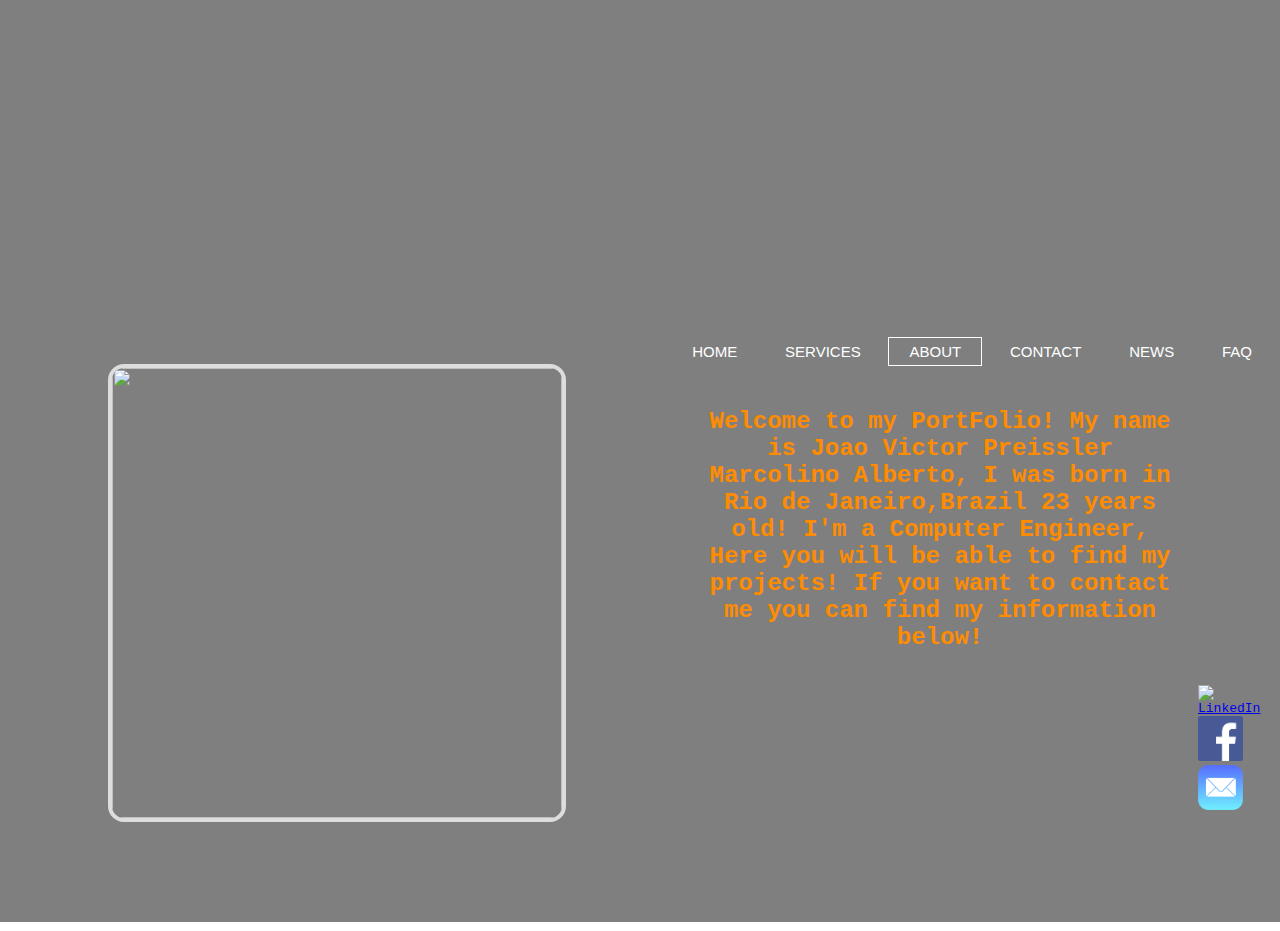
==== about.html @ 02479916 "New Modifications" ====
<!DOCTYPE html>
<html>
<head>
<title>Website</title>
<link href="style.css" rel="stylesheet" type="text/css">
</head>

<body>
  <header>
    <div class="row">
      <!--<div class="logo">
        <img src="">-->

      <ul>
        <li ><a href="index.html"> HOME </a></li>
        <li><a href=""> SERVICES </a></li>
        <li class="active"><a href="about.html"> ABOUT </a></li>
        <li><a href=""> CONTACT </a></li>
        <li><a href=""> NEWS </a></li>
        <li><a href=""> FAQ </a></li>
      </ul>
    </div>

  </header>
  <div class="section">
    <h2>Welcome to my PortFolio! My name is Joao Victor Preissler Marcolino Alberto, I was born in Rio de Janeiro,Brazil 23 years old! I'm a Computer Engineer, Here you will be able to find my projects! If you want to contact me you can find my information below!</h2>
<img src ="css/myphoto.jpg"/>
</div>
<div class="redessociais">
  <ul>
      <li><a href="https://www.linkedin.com/in/joao-victor-preissler-marcolino-alberto-a71276161/"><img src="css/linkedin.png" alt="LinkedIn" /></a></li>
      <li><a href="https://www.facebook.com/john.preisslermarcolinoalberto"><img src="css/facebook.png" alt="facebook" /></a></li>
      <li><a href="mailto:joaovictorpreissler@hotmail.com"><img src="css/e-mail.png" alt="e-mail" /></a></li>
  </ul>
</div>

</body>
</html>
---- style.css ----
html
{
    margin: 0;
    padding: 0;
    background-image:linear-gradient(rgba(0, 0, 0, 0.5),rgba(0, 0, 0, 0.5)), url(css/background.jpg);
    height: 100vh;
    background-size: cover;
    background-position: center;
}
.row  li
{
display: inline-block;
}
.row li a
{
  color:white;
  text-decoration: none;
  padding: 5px 20px;
  font-family:"Roboto", sans-serif;
  font-size: 15px;

}
.row li.active a
{
border:1px solid white;
}
.row li a:hover
{
border:1px solid white;
}
.logo img
{
  width: 150px;
  height: auto;
  float: left;
}
body
{
  font-family: monospace;
}
.row
{
  max-width: 1200px;
  margin: auto;
  float: right;
  list-style: none;
  margin-top: 30px;
}
.hero
{
  positon: absolute;
  width: 1200px;
  height:0px;
  margin-left:0px;
  margin-top:0px;
}
h1
{
  color: white;
  text-transform: uppercase;
  font-size: 70px;
  text-align: center;
  margin-top: 275px;
}
.button
{
  margin-top: 30px;
  margin-left: 440px;
}
.btn
{
  border: 1px solid white;
  padding: 10px 30px;
  color: white;
  text-decoration: none;
  margin-right: 5px;
  font-size: 13px;
  text-transform: uppercase;
}
.btn-one
{
font-family:"Roboto", sans-serif;
}
.btn-one:hover
{
  background-color: darkorange;
  transition: all 0.5 ease-in;
}
.btn-two
{
  font-family:"Roboto", sans-serif;
  }

  .btn-two:hover
  {
    background-color: darkorange;
    transition: all 0.5 ease-in;
  }
.redessociais
{
  margin-top: -250px;
  margin-left: 1150px;
}
.redessociais li
{
  display: inline-block;

}
  .redessociais li a img
  {
    height: 45px;
    width: 45px;


  }
  .redessociais li a img:hover
  {

  }

/* This is related to about.html -->*/
.section
{

      padding: 100px;
      margin-top: 300px;

}
h2 {
  font-size: 18pt;
      color: darkorange;
      text-align: center;
      padding: 8px 0 8px 0;
      margin: 0 0 5px 0;
      margin-left: 600px;
}
.section img
{
  border: 4px solid #ddd;
  border-radius: 16px;
  margin-top: -300px;
  margin-left: 0px;
  height: 450px;
  width: 450px;
  }
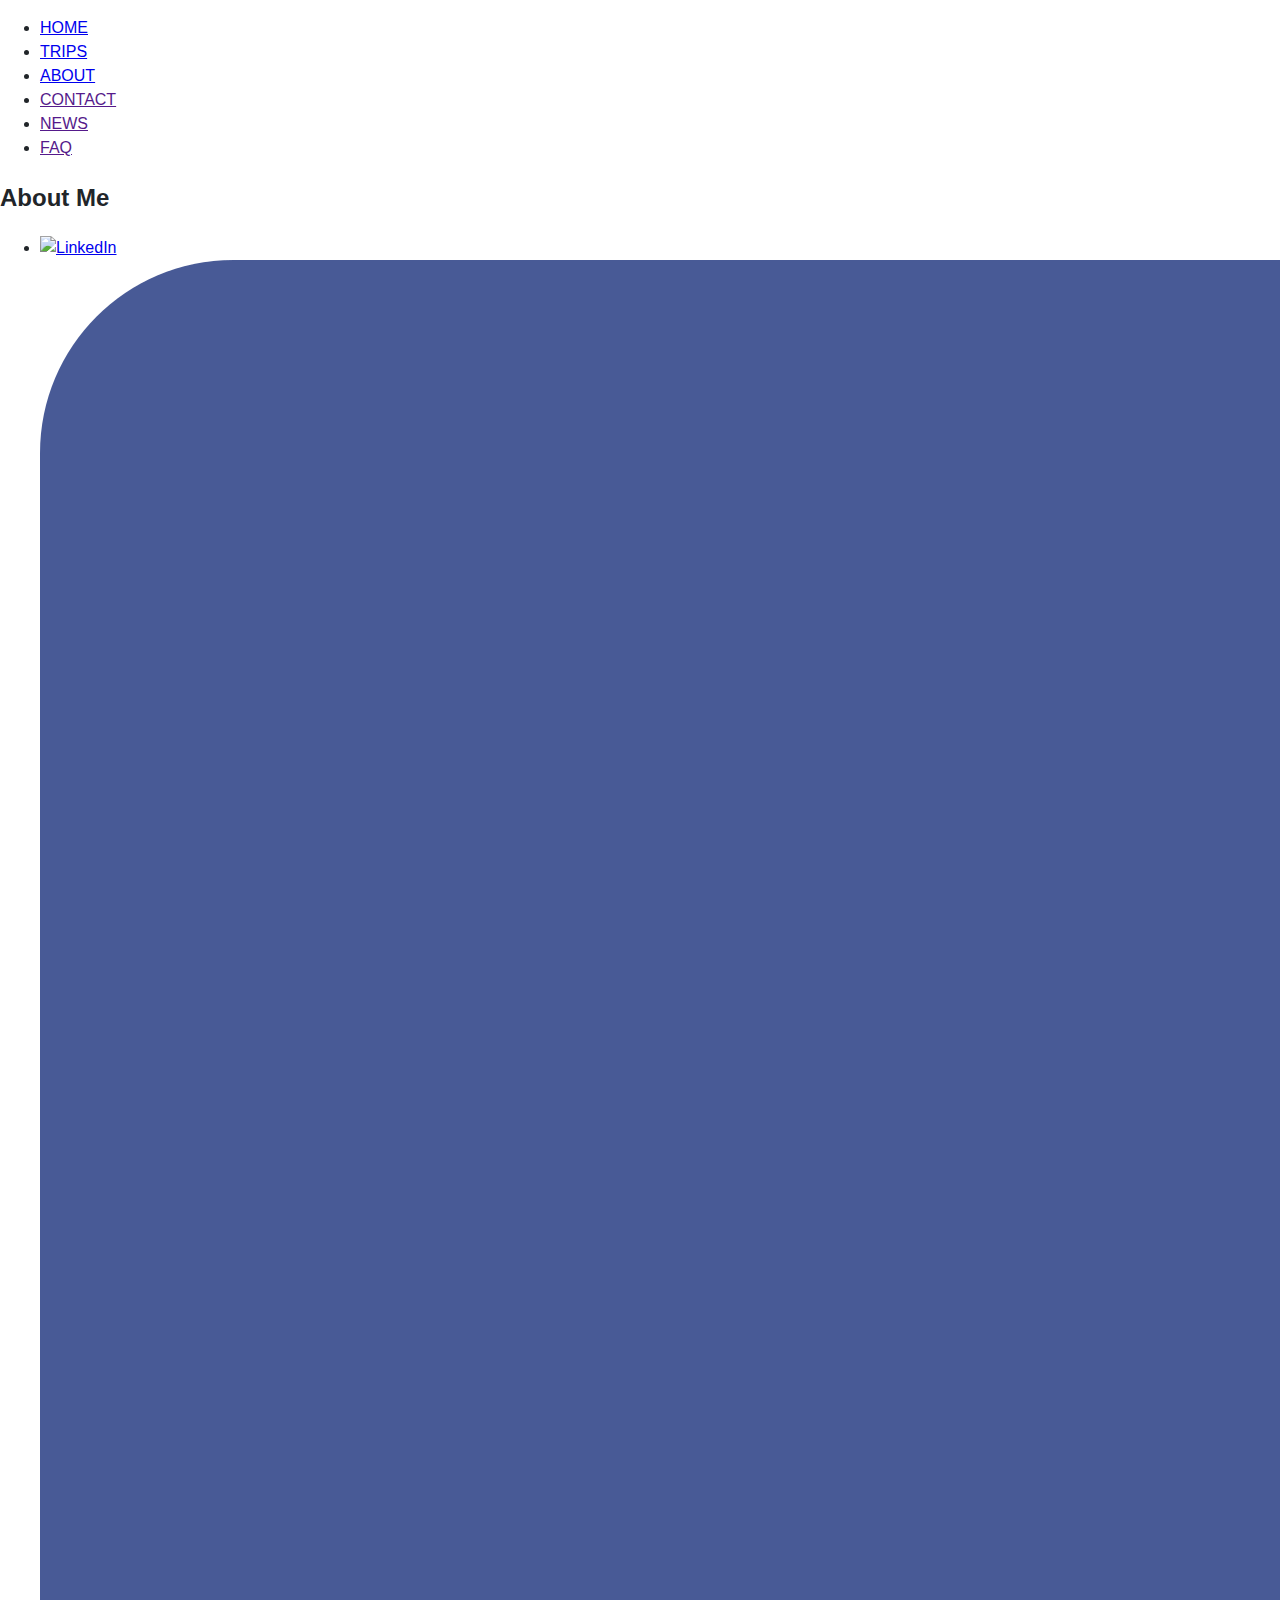
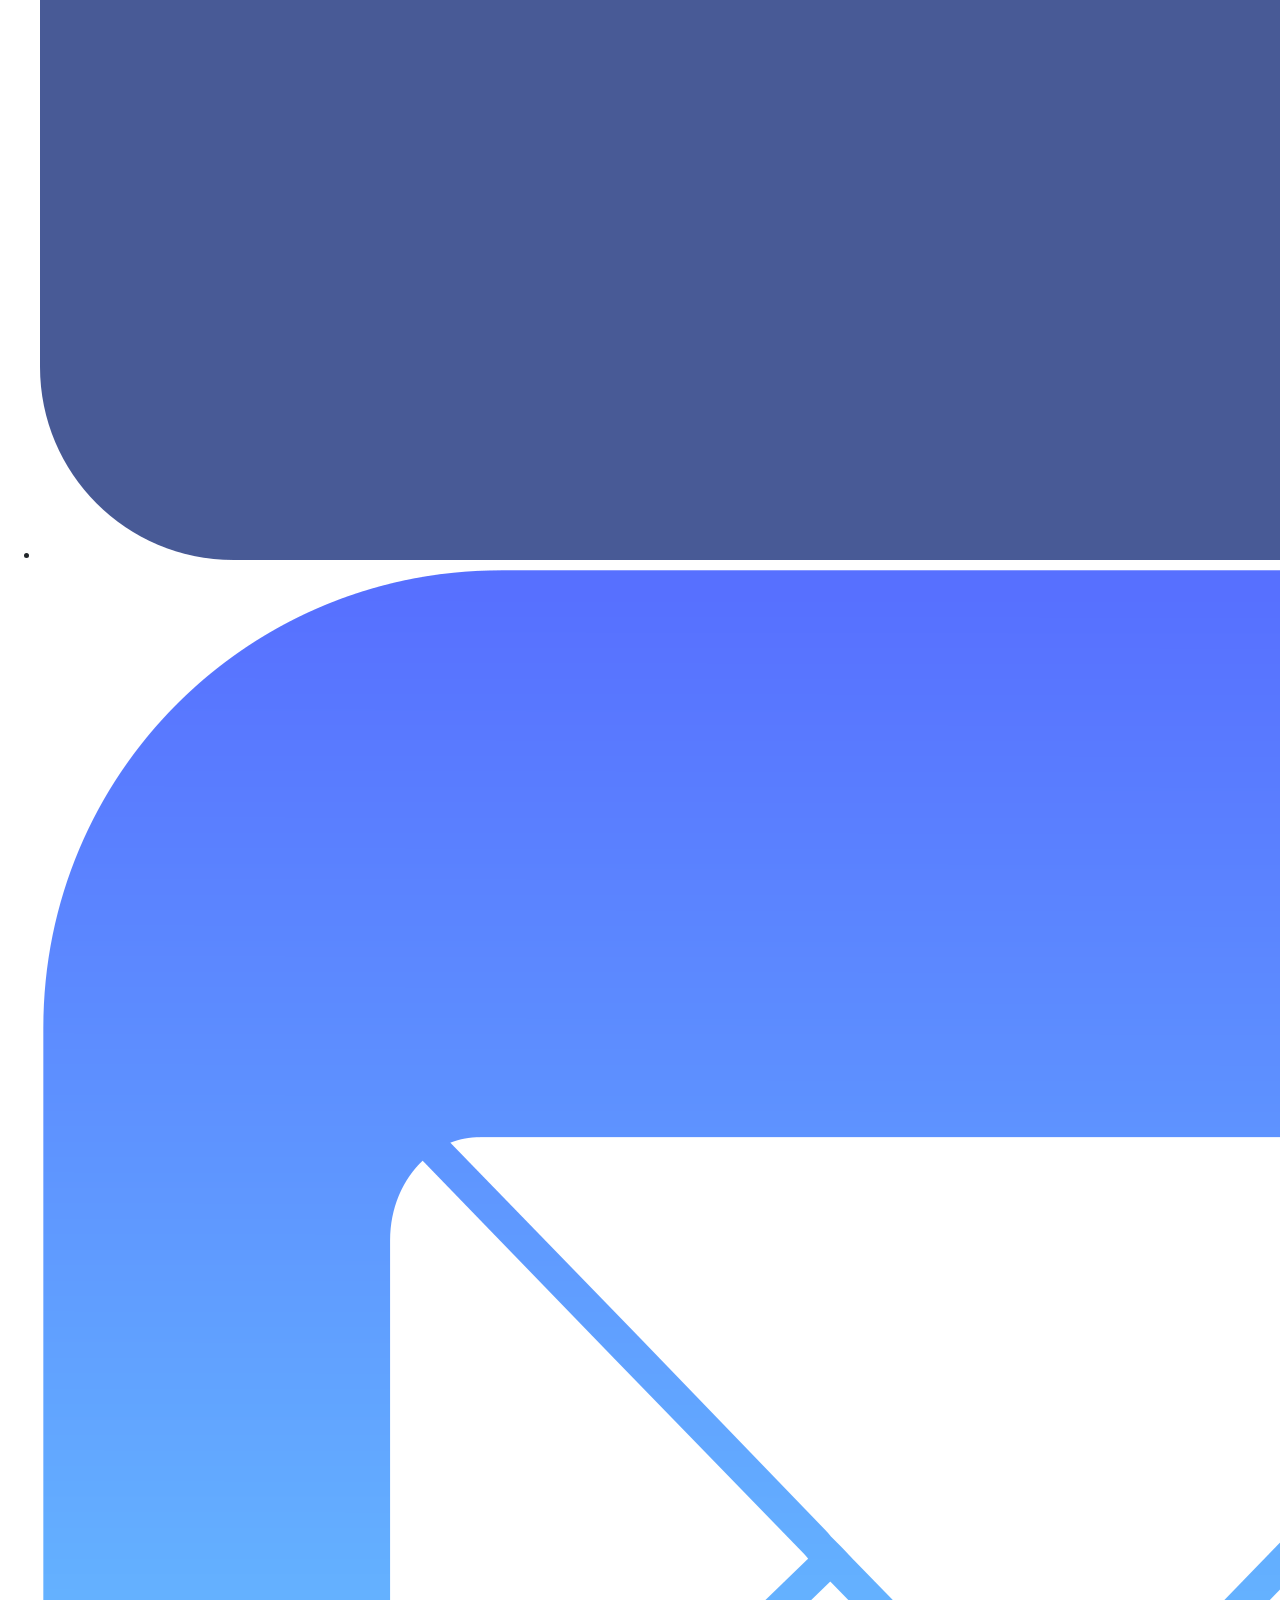
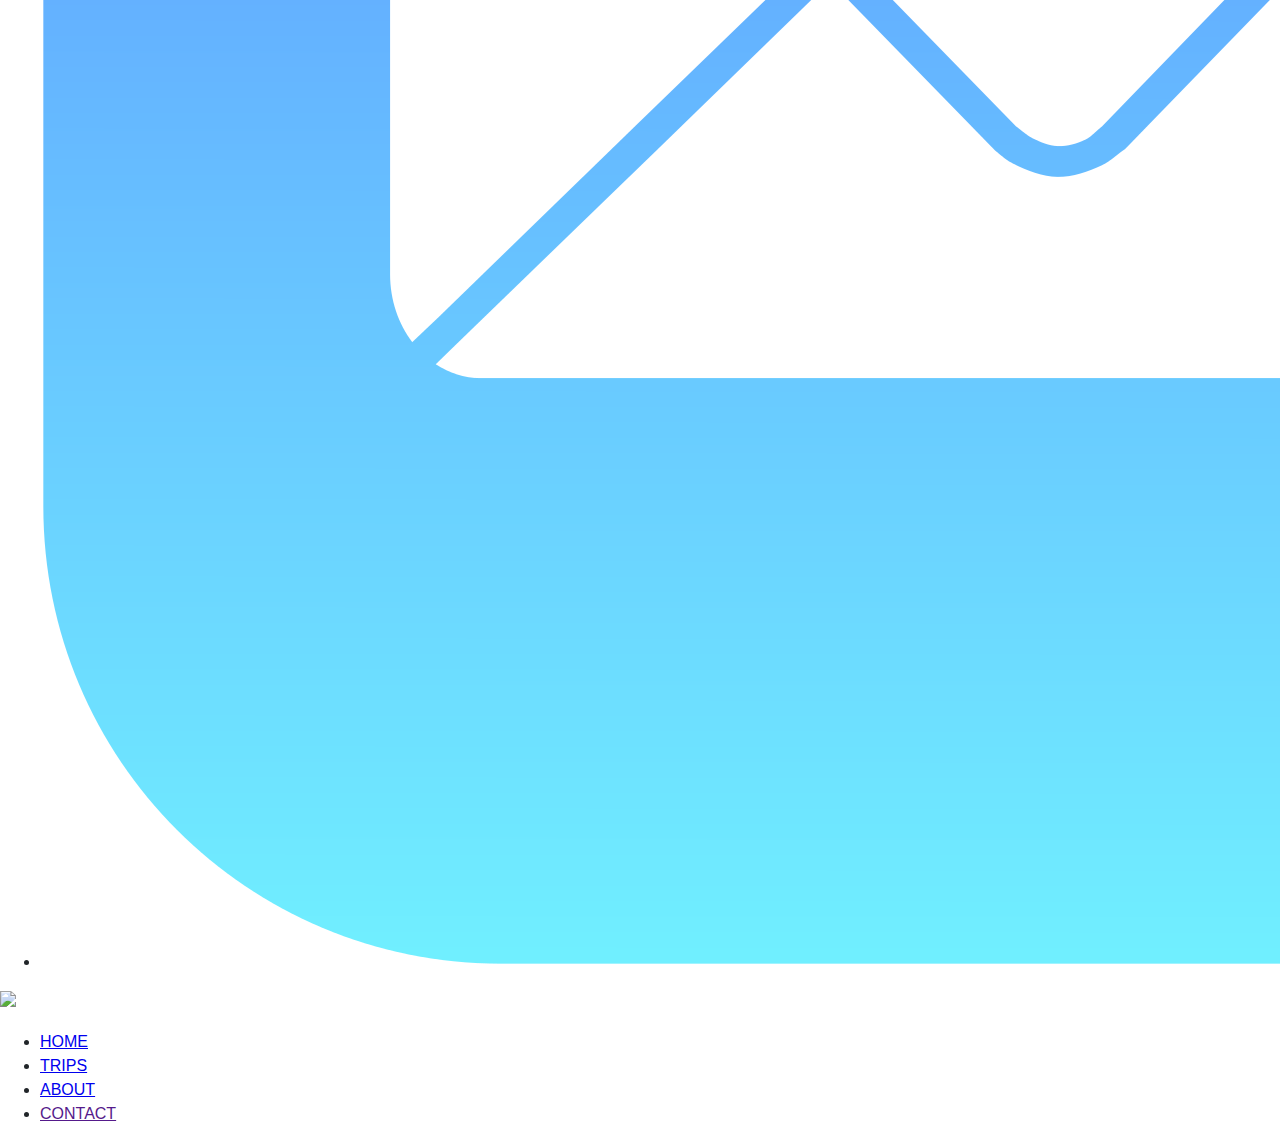
==== commit 1b387c88: "Projects page fixed" ====
--- a/about.html
+++ b/about.html
@@ -1,38 +1,53 @@
 <!DOCTYPE html>
 <html>
 <head>
-<title>Website</title>
+<title>About</title>
 <link href="style.css" rel="stylesheet" type="text/css">
 </head>
 
 <body>
   <header>
-    <div class="row">
-      <!--<div class="logo">
-        <img src="">-->
 
+    <div class="col-xs-6 col-md-4">
       <ul>
         <li ><a href="index.html"> HOME </a></li>
-        <li><a href=""> SERVICES </a></li>
+        <li><a href="projects.html"> TRIPS </a></li>
         <li class="active"><a href="about.html"> ABOUT </a></li>
         <li><a href=""> CONTACT </a></li>
         <li><a href=""> NEWS </a></li>
         <li><a href=""> FAQ </a></li>
       </ul>
+
+    <div class="title">
+        <h2>About Me</h2>
     </div>
-
-  </header>
-  <div class="section">
-    <h2>Welcome to my PortFolio! My name is Joao Victor Preissler Marcolino Alberto, I was born in Rio de Janeiro,Brazil 23 years old! I'm a Computer Engineer, Here you will be able to find my projects! If you want to contact me you can find my information below!</h2>
-<img src ="css/myphoto.jpg"/>
-</div>
-<div class="redessociais">
-  <ul>
-      <li><a href="https://www.linkedin.com/in/joao-victor-preissler-marcolino-alberto-a71276161/"><img src="css/linkedin.png" alt="LinkedIn" /></a></li>
-      <li><a href="https://www.facebook.com/john.preisslermarcolinoalberto"><img src="css/facebook.png" alt="facebook" /></a></li>
-      <li><a href="mailto:joaovictorpreissler@hotmail.com"><img src="css/e-mail.png" alt="e-mail" /></a></li>
-  </ul>
 </div>
 
+</header>
+
+<div class="redessociais">
+          <ul>
+              <li><a href="https://www.linkedin.com/in/joao-victor-preissler-marcolino-alberto-a71276161/"><img src="css/linkedin.png" alt="LinkedIn" /></a></li>
+              <li><a href="https://www.facebook.com/john.preisslermarcolinoalberto"><img src="css/facebook.png" alt="facebook" /></a></li>
+              <li><a href="mailto:joaovictorpreissler@hotmail.com"><img src="css/e-mail.png" alt="e-mail" /></a></li>
+          </ul>
+        </div>
+
+
+  <div class="section">
+    <img src ="css/myphoto.jpg"/>
+
+</div>
+
+
+  <div class="tabela">
+    <ul>
+      <li ><a href="index.html"> HOME </a></li>
+      <li><a href="projects.html"> TRIPS </a></li>
+      <li class="active"><a href="about.html"> ABOUT </a></li>
+      <li><a href=""> CONTACT </a></li>
+
+    </ul>
+  </div>
 </body>
 </html>
--- a/style.css
+++ b/style.css
@@ -1,145 +1,48 @@
-html
-{
-    margin: 0;
-    padding: 0;
-    background-image:linear-gradient(rgba(0, 0, 0, 0.5),rgba(0, 0, 0, 0.5)), url(css/background.jpg);
-    height: 100vh;
-    background-size: cover;
-    background-position: center;
+.row{
+
+      display: flex;
+
+      flex-wrap: wrap;
+      margin-right: -15px;
+      margin-left: -15px;
+background-color: transparent !important;
 }
-.row  li
-{
-display: inline-block;
+
+.card{
+  background-color: transparent !important;
+  margin-top: 15px
 }
-.row li a
-{
-  color:white;
-  text-decoration: none;
-  padding: 5px 20px;
-  font-family:"Roboto", sans-serif;
-  font-size: 15px;
+.cardsize{
 
+  width: 15rem;
+  margin-left: 40px;
+  border: solid lightgray;
+  height: 30rem;
+background-color: white;
 }
-.row li.active a
-{
-border:1px solid white;
+.cardsize img{
+
+width: 100%;
+height: 30%;
 }
-.row li a:hover
-{
-border:1px solid white;
+html{
+  margin: 0;
+  padding: 0;
+  background-image:url(css/background.jpg);
+  height: 100vh;
+  background-size: cover;
+  background-position: center;
 }
-.logo img
-{
-  width: 150px;
-  height: auto;
-  float: left;
+body{
+  margin: 0;
+font-family: -apple-system,BlinkMacSystemFont,"Segoe UI",Roboto,"Helvetica Neue",Arial,"Noto Sans",sans-serif,"Apple Color Emoji","Segoe UI Emoji","Segoe UI Symbol","Noto Color Emoji";
+font-size: 1rem;
+font-weight: 400;
+line-height: 1.5;
+color: #212529;
+text-align: left;
+background-color: transparent !important;
 }
-body
-{
-  font-family: monospace;
+body .bd{
+  background-color: null;
 }
-.row
-{
-  max-width: 1200px;
-  margin: auto;
-  float: right;
-  list-style: none;
-  margin-top: 30px;
-}
-.hero
-{
-  positon: absolute;
-  width: 1200px;
-  height:0px;
-  margin-left:0px;
-  margin-top:0px;
-}
-h1
-{
-  color: white;
-  text-transform: uppercase;
-  font-size: 70px;
-  text-align: center;
-  margin-top: 275px;
-}
-.button
-{
-  margin-top: 30px;
-  margin-left: 440px;
-}
-.btn
-{
-  border: 1px solid white;
-  padding: 10px 30px;
-  color: white;
-  text-decoration: none;
-  margin-right: 5px;
-  font-size: 13px;
-  text-transform: uppercase;
-}
-.btn-one
-{
-font-family:"Roboto", sans-serif;
-}
-.btn-one:hover
-{
-  background-color: darkorange;
-  transition: all 0.5 ease-in;
-}
-.btn-two
-{
-  font-family:"Roboto", sans-serif;
-  }
-
-  .btn-two:hover
-  {
-    background-color: darkorange;
-    transition: all 0.5 ease-in;
-  }
-.redessociais
-{
-  margin-top: -250px;
-  margin-left: 1150px;
-}
-.redessociais li
-{
-  display: inline-block;
-
-}
-  .redessociais li a img
-  {
-    height: 45px;
-    width: 45px;
-
-
-  }
-  .redessociais li a img:hover
-  {
-
-  }
-
-/* This is related to about.html -->*/
-.section
-{
-
-      padding: 100px;
-      margin-top: 300px;
-
-}
-h2 {
-  font-size: 18pt;
-      color: darkorange;
-      text-align: center;
-      padding: 8px 0 8px 0;
-      margin: 0 0 5px 0;
-      margin-left: 600px;
-}
-.section img
-{
-  border: 4px solid #ddd;
-  border-radius: 16px;
-  margin-top: -300px;
-  margin-left: 0px;
-  height: 450px;
-  width: 450px;
-  }
